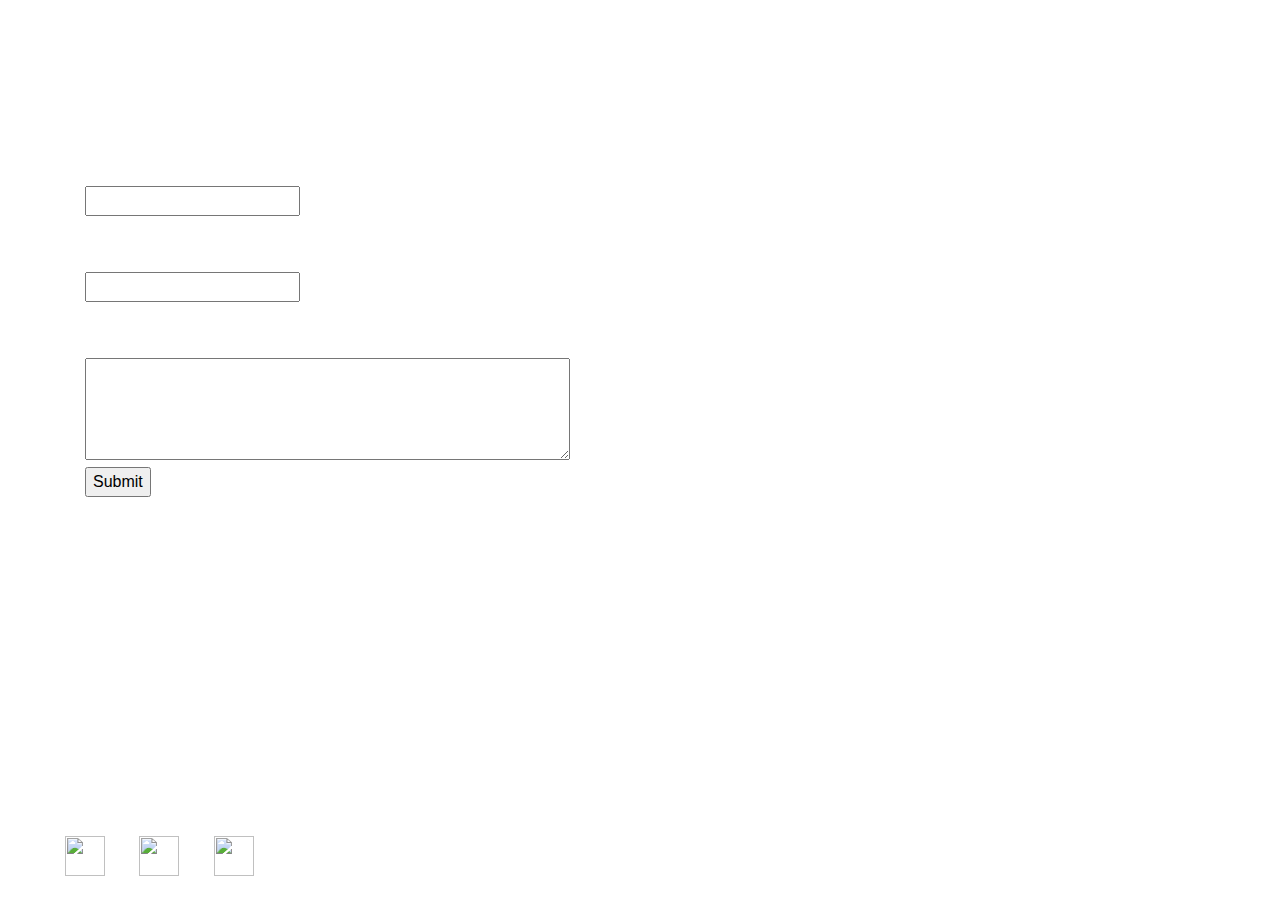
==== contact.html @ 5a9af5e0 "Initial commit" ====
<!DOCTYPE html>
<html>
  <head>
    <meta charset="utf-8">
    <meta name="viewport" content="width=device-width">
    <title>repl.it</title>
    <link rel="stylesheet" href="https://maxcdn.bootstrapcdn.com/bootstrap/4.5.2/css/bootstrap.min.css">
    <link href="style.css" rel="stylesheet" type="text/css" />
  </head>
  <body>
    <p id="day"></p>
      <div class='wrapper'>
        <div class="nav">
          <ul>
            <li><a id= 'link1' onmouseover= "hoverColor('link1')" onmouseleave= "unHoverColor('link1')"href="index.html">About Me</a></li>
            <li><a id='link2' onmouseover="hoverColor('link2')" onmouseleave= "unHoverColor('link2')" href="education.html">Education</a></li>
            <li><a id='link3' onmouseover="hoverColor('link3')" onmouseleave= "unHoverColor('link3')" href="hobbies.html">Hobbies</a></li>
            <li><a href="#">Contacts</a></li>
        </ul>
        </div>
        <script src="script.js"></script>
        <div class="heading">
        <h1>Contacts</h1>
        </div>
        <div class="container">
          <div class="row">
            <div class="col-7">
              <form>
                <label for="fname">First name:</label><br>
                <input type="text" id="fname" value=""><br><br>
                <label for="lname">Last name:</label><br>
                <input type="text" id="lname" value=""><br><br>
                <label for="comment"> Comments</label><br>
                <textarea rows="4" cols="50" id="comments"></textarea><br>
                <input type="button" value="Submit" onclick="checkInputs()">
              </form>
            </div>
            <div class="col-5">
              <p>Phone Number: (929)300-1012</p>
              <p>School Email: dongd@bxscience.edu</p>
              <p>Personal Email: 2015ddon@gmail.com</p>
            </div>
          </div>
        </div>
        <div class="push"></div>
      </div>
    <footer class="footer">
      <ul>
        <li><a href="https://www.instagram.com/accounts/onetap/?next=%2F"><img  id="insta" onmouseover= "enlarge('insta')" onmouseleave= "enshort('insta')" src="https://upload.wikimedia.org/wikipedia/commons/e/e7/Instagram_logo_2016.svg" width=40 height=40></a></li>
        <li><a href="https://www.linkedin.com/in/darren-dong-108841210/"><img id="linked" onmouseover= "enlarge('linked')" onmouseleave= "enshort('linked')" src="https://image.flaticon.com/icons/png/512/174/174857.png" width=40 height=40></a></li>
        <li><a href="https://github.com/DarrenDong0426"><img  id="github" onmouseover= "enlarge('git')" onmouseleave= "enshort('git')" src="https://www.shareicon.net/data/2017/03/07/880593_media_512x512.png" width=40 height=40></a></li>
      </ul>    
    </footer>  
  </body>
</html>
---- style.css ----
body{
  background: url("https://getwallpapers.com/wallpaper/full/7/c/6/765090-most-popular-technology-background-images-1920x1080-hd-for-mobile.jpg");
  background-size: cover;
  color: white; 
  padding: 0px 10px 0px 10px;
  margin: 0 auto; 
}
h1{
  font-size: 70px;
  text-align: left; 
}
.nav{
  background: url("https://tse1.mm.bing.net/th?id=OIP.RzuqnKa8ahgTV8NIIVZ5mwHaEK&pid=Api");
  background-size: cover;
}
.nav li{
  display: inline; 
  font-size: 20px; 
  padding: 10px 10px 0px 10px; 
}
.nav li a{
  color:white; 
}

p{
  font-size: 20px; 
}
html, body {
  height: 100%;
  margin: 0;
}
.wrapper {
  min-height: 100%;

  /* Equal to height of footer */
  /* But also accounting for potential margin-bottom of last child */
  margin-bottom: -80px;
}
.footer,
.push {
  height: 50px;
}
.footer li{
  display: inline; 
  padding: 0px 15px 0px 15px; 
}
.footer ul{
  text-align: left;
  background: url("https://tse1.mm.bing.net/th?id=OIP.RzuqnKa8ahgTV8NIIVZ5mwHaEK&pid=Api");
  background-size: cover;
}

#thanks{
  text-align: center; 
  font-size: 50px;
}

#social{
  text-align: center; 
}
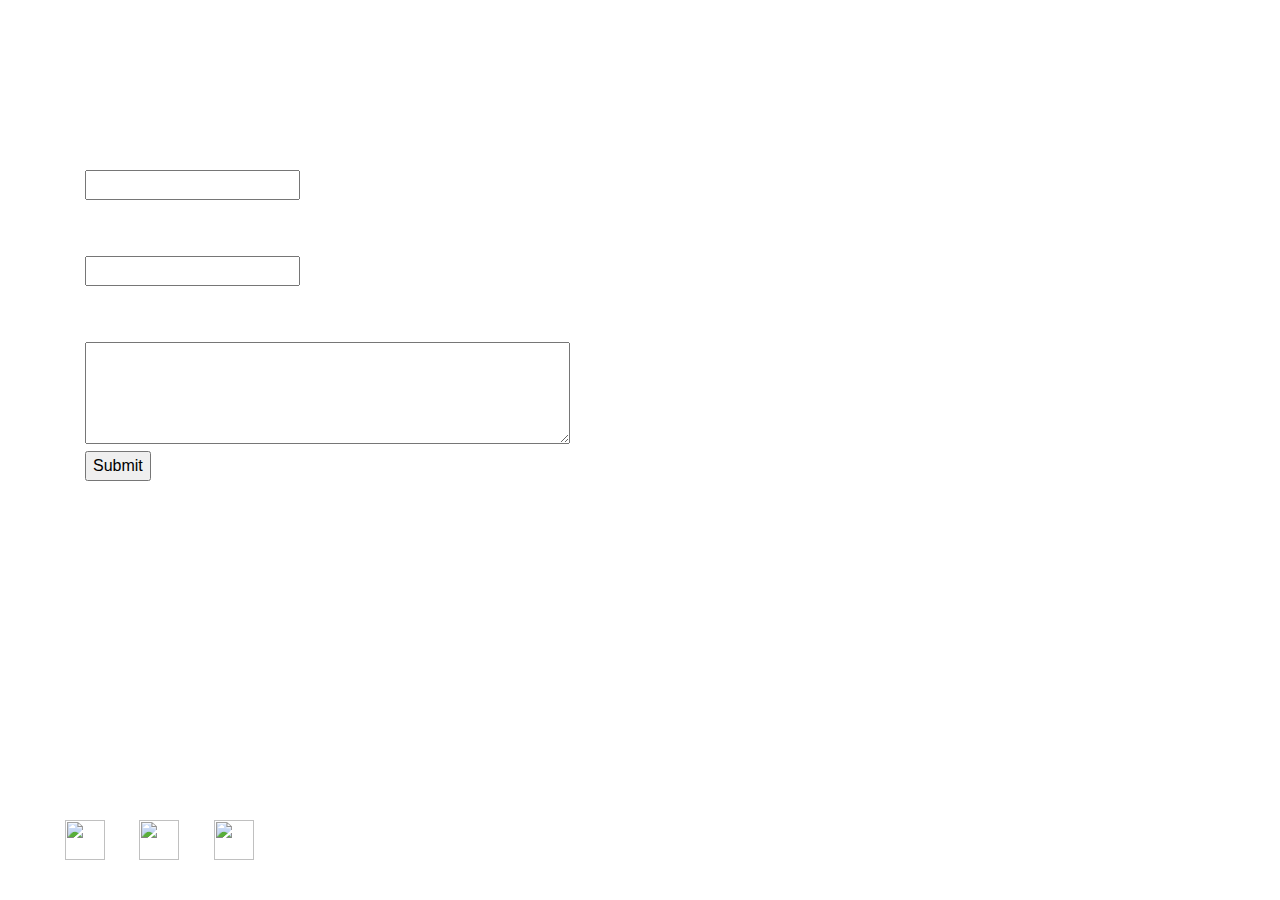
==== commit 4bbefdf1: "Change github link" ====
--- a/contact.html
+++ b/contact.html
@@ -8,7 +8,6 @@
     <link href="style.css" rel="stylesheet" type="text/css" />
   </head>
   <body>
-    <p id="day"></p>
       <div class='wrapper'>
         <div class="nav">
           <ul>
@@ -48,7 +47,7 @@
       <ul>
         <li><a href="https://www.instagram.com/accounts/onetap/?next=%2F"><img  id="insta" onmouseover= "enlarge('insta')" onmouseleave= "enshort('insta')" src="https://upload.wikimedia.org/wikipedia/commons/e/e7/Instagram_logo_2016.svg" width=40 height=40></a></li>
         <li><a href="https://www.linkedin.com/in/darren-dong-108841210/"><img id="linked" onmouseover= "enlarge('linked')" onmouseleave= "enshort('linked')" src="https://image.flaticon.com/icons/png/512/174/174857.png" width=40 height=40></a></li>
-        <li><a href="https://github.com/DarrenDong0426"><img  id="github" onmouseover= "enlarge('git')" onmouseleave= "enshort('git')" src="https://www.shareicon.net/data/2017/03/07/880593_media_512x512.png" width=40 height=40></a></li>
+        <li><a href="https://github.com/0426DarrenDong"><img  id="github" onmouseover= "enlarge('git')" onmouseleave= "enshort('git')" src="https://www.shareicon.net/data/2017/03/07/880593_media_512x512.png" width=40 height=40></a></li>
       </ul>    
     </footer>  
   </body>
--- a/style.css
+++ b/style.css
@@ -58,4 +58,8 @@
 
 #social{
   text-align: center; 
+}
+
+#current{
+  float: left; 
 }